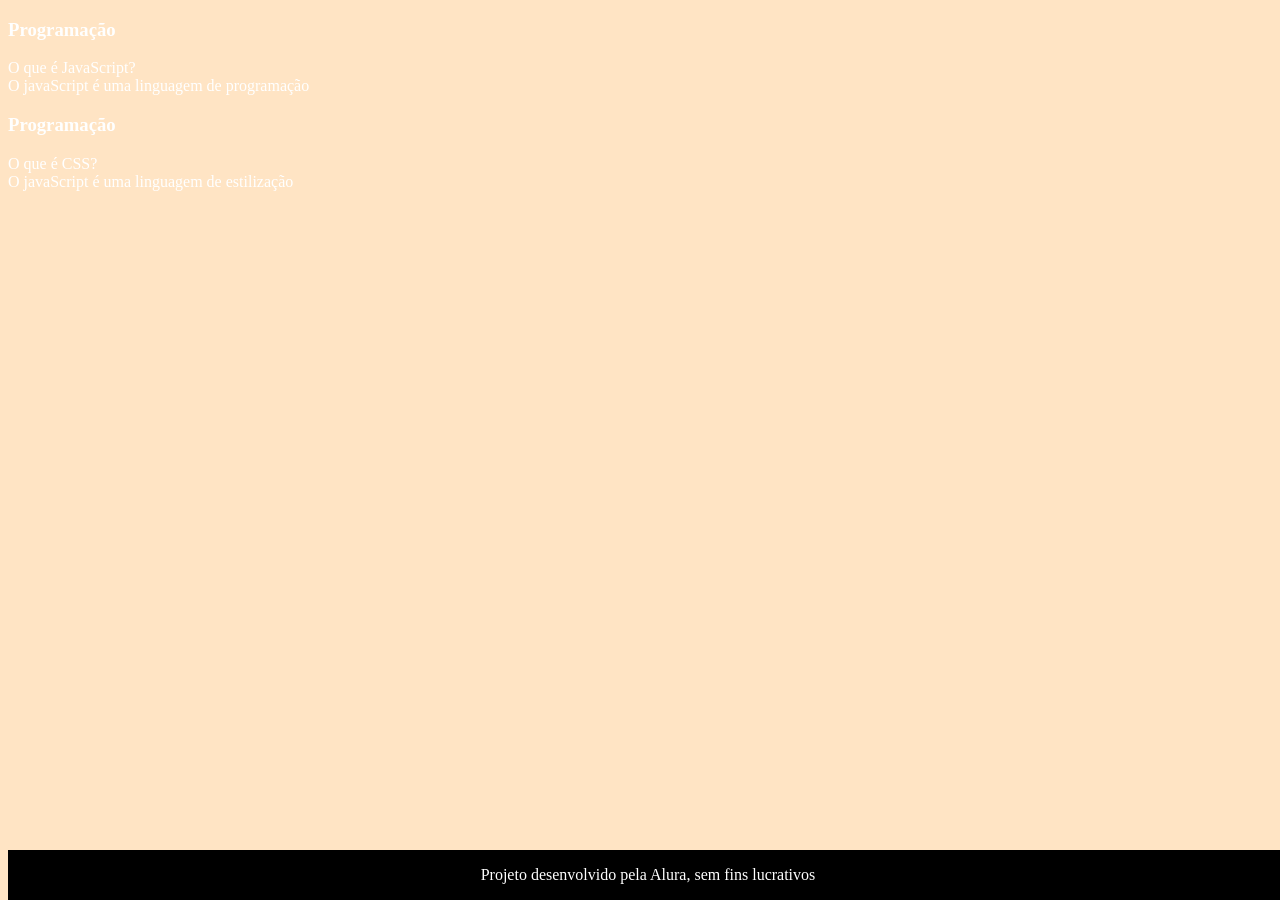
==== flashcards/index.html @ 19945b61 "flashcards" ====
<!DOCTYPE html>
<html lang="pt-br">
<head>
    <meta charset="UTF-8">
    <meta http-equiv="X-UA-Compatible" content="IE=edge">
    <meta name="viewport" content="width=device-width, initial-scale=1.0">
    <title>Flashcards</title>
    <link rel="stylesheet" href="assets/style.css">
</head>
<body>
    <main>
        <section id="container">
            <article class="cartao">
                <div class="cartao__conteudo">
                    <h3>Programação</h3>
                    <div class="cartao__conteudo__pergunta">
                        O que é JavaScript?

                    </div>
                    <div class="cartao__conteudo__resposta" > 
                        O javaScript é uma linguagem de programação

                    </div>

                </div>

            </article>
            <article class="cartao">
                <div class="cartao__conteudo">
                    <h3>Programação</h3>
                    <div class="cartao__conteudo__pergunta">
                        O que é CSS?

                    </div>
                    <div class="cartao__conteudo__resposta" > 
                        O javaScript é uma linguagem de estilização

                    </div>

                </div>

            </article>
            
            

        </section>
    </main>
    <footer>
        <p>Projeto desenvolvido pela Alura, sem fins lucrativos</p>
    </footer>
    
</body>
</html>
---- flashcards/assets/style.css ----
body {
    background-color: bisque;
    color: white;
}
footer {background-color: black;
    color: white;
    position: fixed;
    bottom: 0;
    width: 100%;
}

footer p {
    text-align: center;
    font-size: 0,6rem;
}
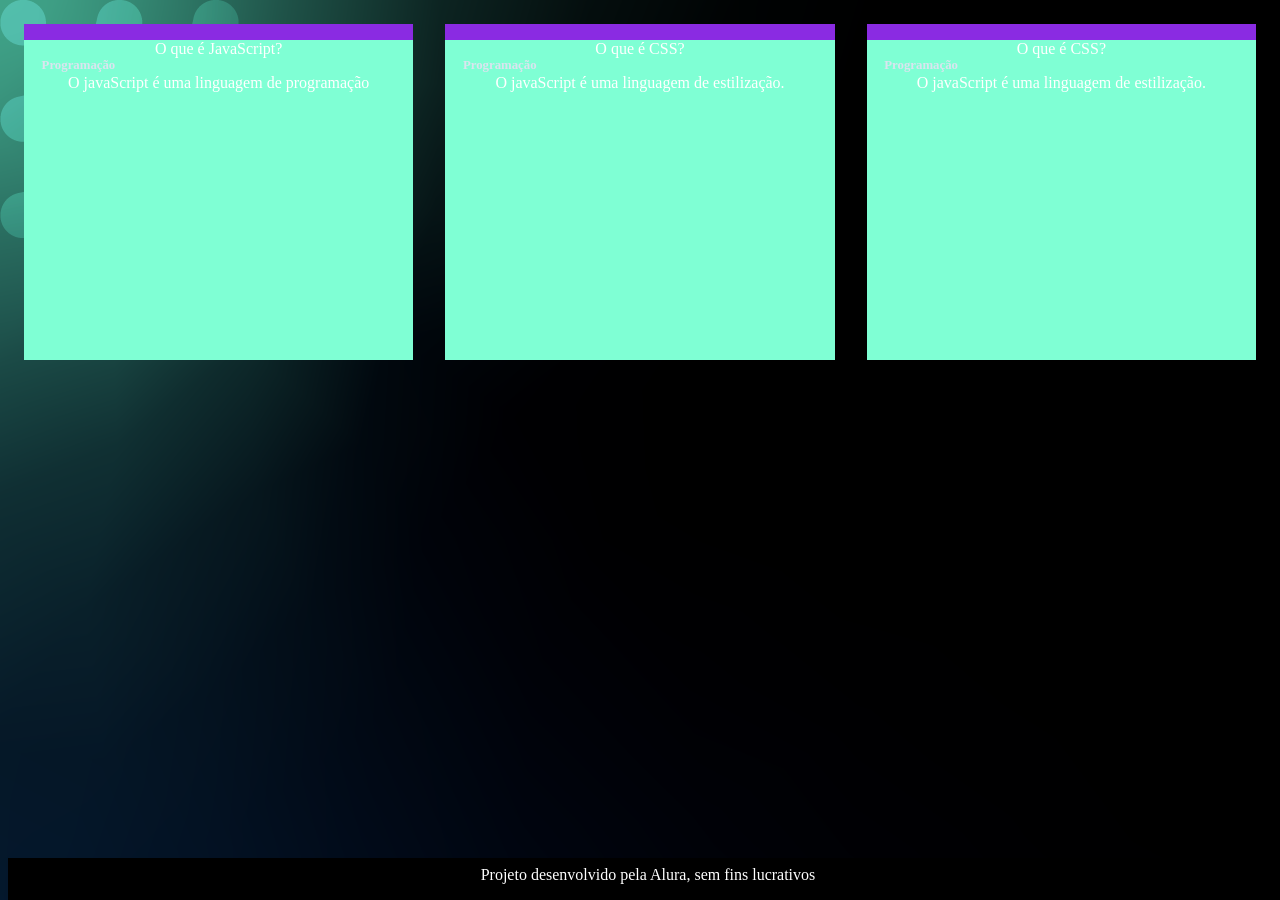
==== commit cae3062b: "flashcards com root" ====
--- a/flashcards/index.html
+++ b/flashcards/index.html
@@ -14,11 +14,11 @@
                 <div class="cartao__conteudo">
                     <h3>Programação</h3>
                     <div class="cartao__conteudo__pergunta">
-                        O que é JavaScript?
+                       <p>O que é JavaScript?</p> 
 
                     </div>
                     <div class="cartao__conteudo__resposta" > 
-                        O javaScript é uma linguagem de programação
+                        <p>O javaScript é uma linguagem de programação</p>
 
                     </div>
 
@@ -29,19 +29,32 @@
                 <div class="cartao__conteudo">
                     <h3>Programação</h3>
                     <div class="cartao__conteudo__pergunta">
-                        O que é CSS?
+                      <p>O que é CSS?</p>  
 
                     </div>
                     <div class="cartao__conteudo__resposta" > 
-                        O javaScript é uma linguagem de estilização
+                     <p>O javaScript é uma linguagem de estilização.</p>   
 
                     </div>
 
                 </div>
 
             </article>
-            
-            
+            <article class="cartao">
+                <div class="cartao__conteudo">
+                    <h3>Programação</h3>
+                    <div class="cartao__conteudo__pergunta">
+                      <p>O que é CSS?</p>  
+
+                    </div>
+                    <div class="cartao__conteudo__resposta" > 
+                     <p>O javaScript é uma linguagem de estilização.</p>   
+
+                    </div>
+
+                </div>
+
+            </article>
 
         </section>
     </main>
--- a/flashcards/assets/style.css
+++ b/flashcards/assets/style.css
@@ -1,5 +1,12 @@
+:root {
+    --text-color: #DBE4EF;
+    --card-front-color: #144480;
+    --card-back-color: #00F4BF;
+}
+
 body {
-    background-color: bisque;
+    background: url(img/bg-desktop.webp);
+    font-family: Bai Jamjuree;
     color: white;
 }
 footer {background-color: black;
@@ -12,4 +19,32 @@
 footer p {
     text-align: center;
     font-size: 0,6rem;
+    margin-top: 0.5rem;
+}
+#container {
+    display: flex;
+}
+.cartao {
+    margin: 1rem 1rem;
+    background-color:blueviolet;
+    height: 20rem;
+    flex-grow: 1;
+    flex-basis: calc(33% - 6rem);
+}
+
+.cartao__conteudo {
+    text-align: center;
+    background-color:aquamarine;
+    height:100%;
+}
+
+.cartao__conteudo h3 {
+   color: var(--text-color);
+   border: var(--text-color);
+    text-align: left;
+    padding: 0.5rem;
+    position: absolute;
+    margin: 0.6rem;
+    border-radius: 0.6rem;
+    font-size: 1vw;
 }
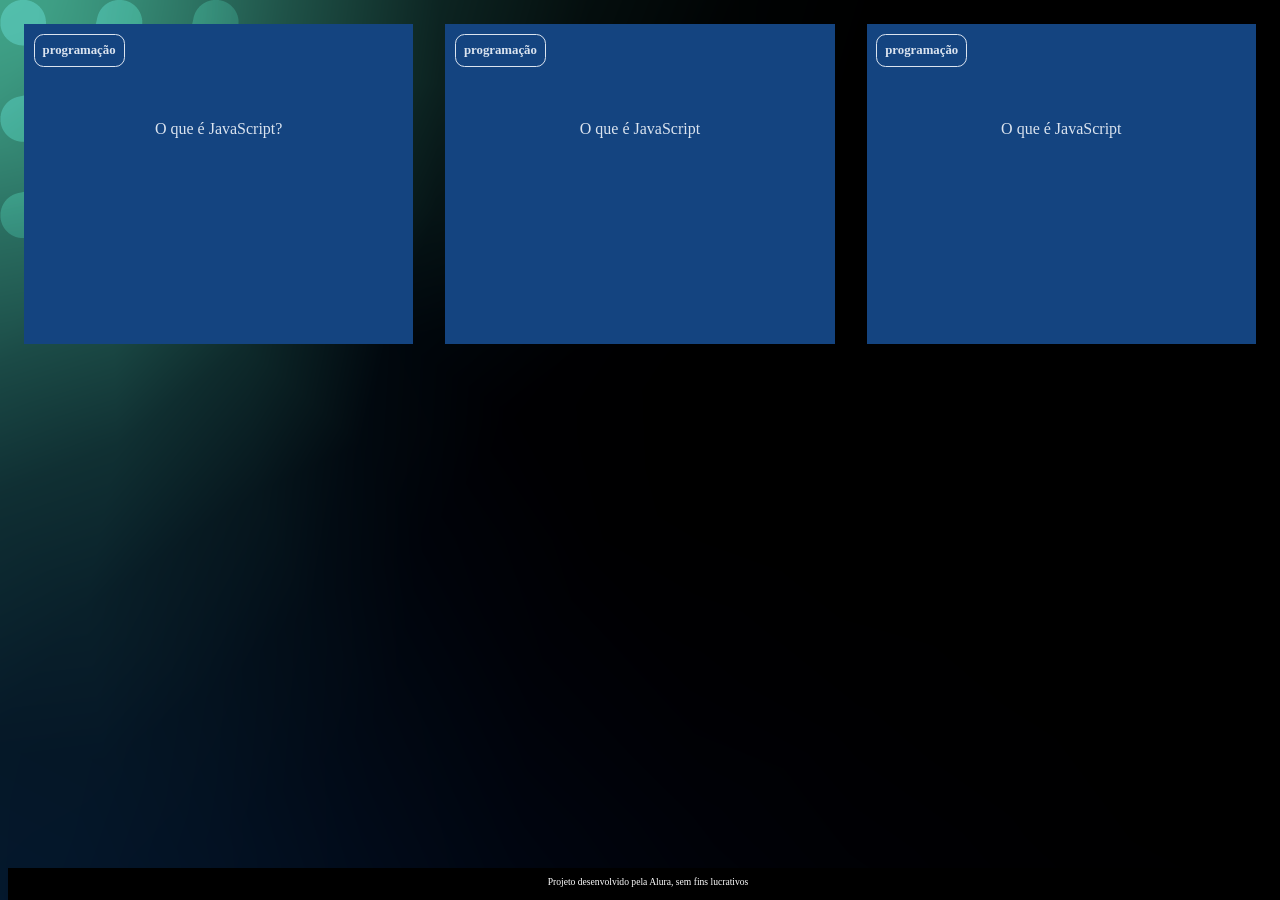
==== commit 2f5a8f04: "flashcard completo" ====
--- a/flashcards/index.html
+++ b/flashcards/index.html
@@ -2,65 +2,42 @@
 <html lang="pt-br">
 <head>
     <meta charset="UTF-8">
-    <meta http-equiv="X-UA-Compatible" content="IE=edge">
     <meta name="viewport" content="width=device-width, initial-scale=1.0">
-    <title>Flashcards</title>
     <link rel="stylesheet" href="assets/style.css">
+    <title>Flashcard</title>
 </head>
 <body>
     <main>
         <section id="container">
-            <article class="cartao">
-                <div class="cartao__conteudo">
-                    <h3>Programação</h3>
-                    <div class="cartao__conteudo__pergunta">
-                       <p>O que é JavaScript?</p> 
+         <article class="cartao">
+          <div class="cartao__conteudo">
+            <h3>programação</h3>
+            <div class="cartao__conteudo__pergunta"> <p>O que é JavaScript?</p> </div>
+            <div class="cartao__conteudo__resposta"> <p>O JavaScript é uma linguagem de programação?</p> </div>
 
-                    </div>
-                    <div class="cartao__conteudo__resposta" > 
-                        <p>O javaScript é uma linguagem de programação</p>
-
-                    </div>
-
-                </div>
-
-            </article>
-            <article class="cartao">
-                <div class="cartao__conteudo">
-                    <h3>Programação</h3>
-                    <div class="cartao__conteudo__pergunta">
-                      <p>O que é CSS?</p>  
-
-                    </div>
-                    <div class="cartao__conteudo__resposta" > 
-                     <p>O javaScript é uma linguagem de estilização.</p>   
-
-                    </div>
-
-                </div>
-
-            </article>
-            <article class="cartao">
-                <div class="cartao__conteudo">
-                    <h3>Programação</h3>
-                    <div class="cartao__conteudo__pergunta">
-                      <p>O que é CSS?</p>  
-
-                    </div>
-                    <div class="cartao__conteudo__resposta" > 
-                     <p>O javaScript é uma linguagem de estilização.</p>   
-
-                    </div>
-
-                </div>
-
-            </article>
-
+          </div>  
+         </article>   
+          <article class="cartao">
+             <div class="cartao__conteudo">
+               <h3>programação</h3>
+               <div class="cartao__conteudo__pergunta"> <p>O que é JavaScript</p></div>
+               <div class="cartao__conteudo__resposta"><p>O JavaScript é uma linguagem de programação</p> </div>
+   
+             </div>  
+            </article>   
+                <article class="cartao">
+                 <div class="cartao__conteudo">
+                   <h3>programação</h3>
+                   <div class="cartao__conteudo__pergunta"> <p>O que é JavaScript</p></div>
+                   <div class="cartao__conteudo__resposta"> <p>O JavaScript é uma linguagem de programação</p> </div>
+       
+                 </div>  
+                </article>   
         </section>
+       
     </main>
     <footer>
         <p>Projeto desenvolvido pela Alura, sem fins lucrativos</p>
     </footer>
-    
 </body>
 </html>
--- a/flashcards/assets/style.css
+++ b/flashcards/assets/style.css
@@ -1,50 +1,100 @@
 :root {
-    --text-color: #DBE4EF;
-    --card-front-color: #144480;
-    --card-back-color: #00F4BF;
+--text-color:#DBE4EF;
+--card-front-color: #144480;
+--card-back-color: #00F4BF;
 }
 
+
+
+
 body {
-    background: url(img/bg-desktop.webp);
-    font-family: Bai Jamjuree;
-    color: white;
-}
-footer {background-color: black;
-    color: white;
-    position: fixed;
-    bottom: 0;
-    width: 100%;
-}
+    background: url("img/bg-desktop.webp");
+    font-family:'Gill Sans';
+    color: black;
+    }
 
-footer p {
-    text-align: center;
-    font-size: 0,6rem;
-    margin-top: 0.5rem;
-}
 #container {
     display: flex;
 }
+
 .cartao {
     margin: 1rem 1rem;
-    background-color:blueviolet;
     height: 20rem;
     flex-grow: 1;
     flex-basis: calc(33% - 6rem);
 }
 
+    
 .cartao__conteudo {
-    text-align: center;
-    background-color:aquamarine;
-    height:100%;
+    background-color: var(--card-front-color);
+    text-align:center;
+    height: 100%;
+    transform-style: preserve-3d;
+    transition: 300ms ease-in-out;
+
 }
 
+
 .cartao__conteudo h3 {
-   color: var(--text-color);
-   border: var(--text-color);
-    text-align: left;
-    padding: 0.5rem;
-    position: absolute;
-    margin: 0.6rem;
-    border-radius: 0.6rem;
-    font-size: 1vw;
-}+color: var(--text-color);
+border: 1px solid var(--text-color);
+text-align: left;
+padding: 0.5rem;
+position: absolute;
+margin: 0.6rem;
+border-radius: 0.6rem;
+font-size: 1vw;
+backface-visibility: hidden;
+}
+
+
+
+.cartao:hover .cartao__conteudo {
+    transform: rotateY(180deg);
+}
+.cartao__conteudo p {
+    margin-top: 1rem ;
+    padding: 2rem ;
+    margin-top: 4rem ; }
+
+.cartao__conteudo__pergunta p {
+    text-align: center;
+    color: var(--text-color);
+    font-weight: 500;
+    
+}
+
+.cartao__conteudo__resposta p {
+    color: var(--card-back-color);
+    text-align: center;
+    font-weight: 700;
+}
+
+
+.cartao__conteudo__pergunta,
+.cartao__conteudo__resposta {backface-visibility: hidden;
+position: absolute;
+height: 100%;
+width: 100%;}
+
+.cartao__conteudo__resposta {
+    transform: rotateY(180deg);
+    
+}
+
+
+
+
+footer { 
+    background-color: black;
+    color: white;
+    position: fixed;
+    bottom: 0;
+    width: 100%;
+    height: 2rem;
+}
+
+footer p {
+    text-align: center;
+    font-size: 0.6rem;
+    margin-top: 0.5rem; }
